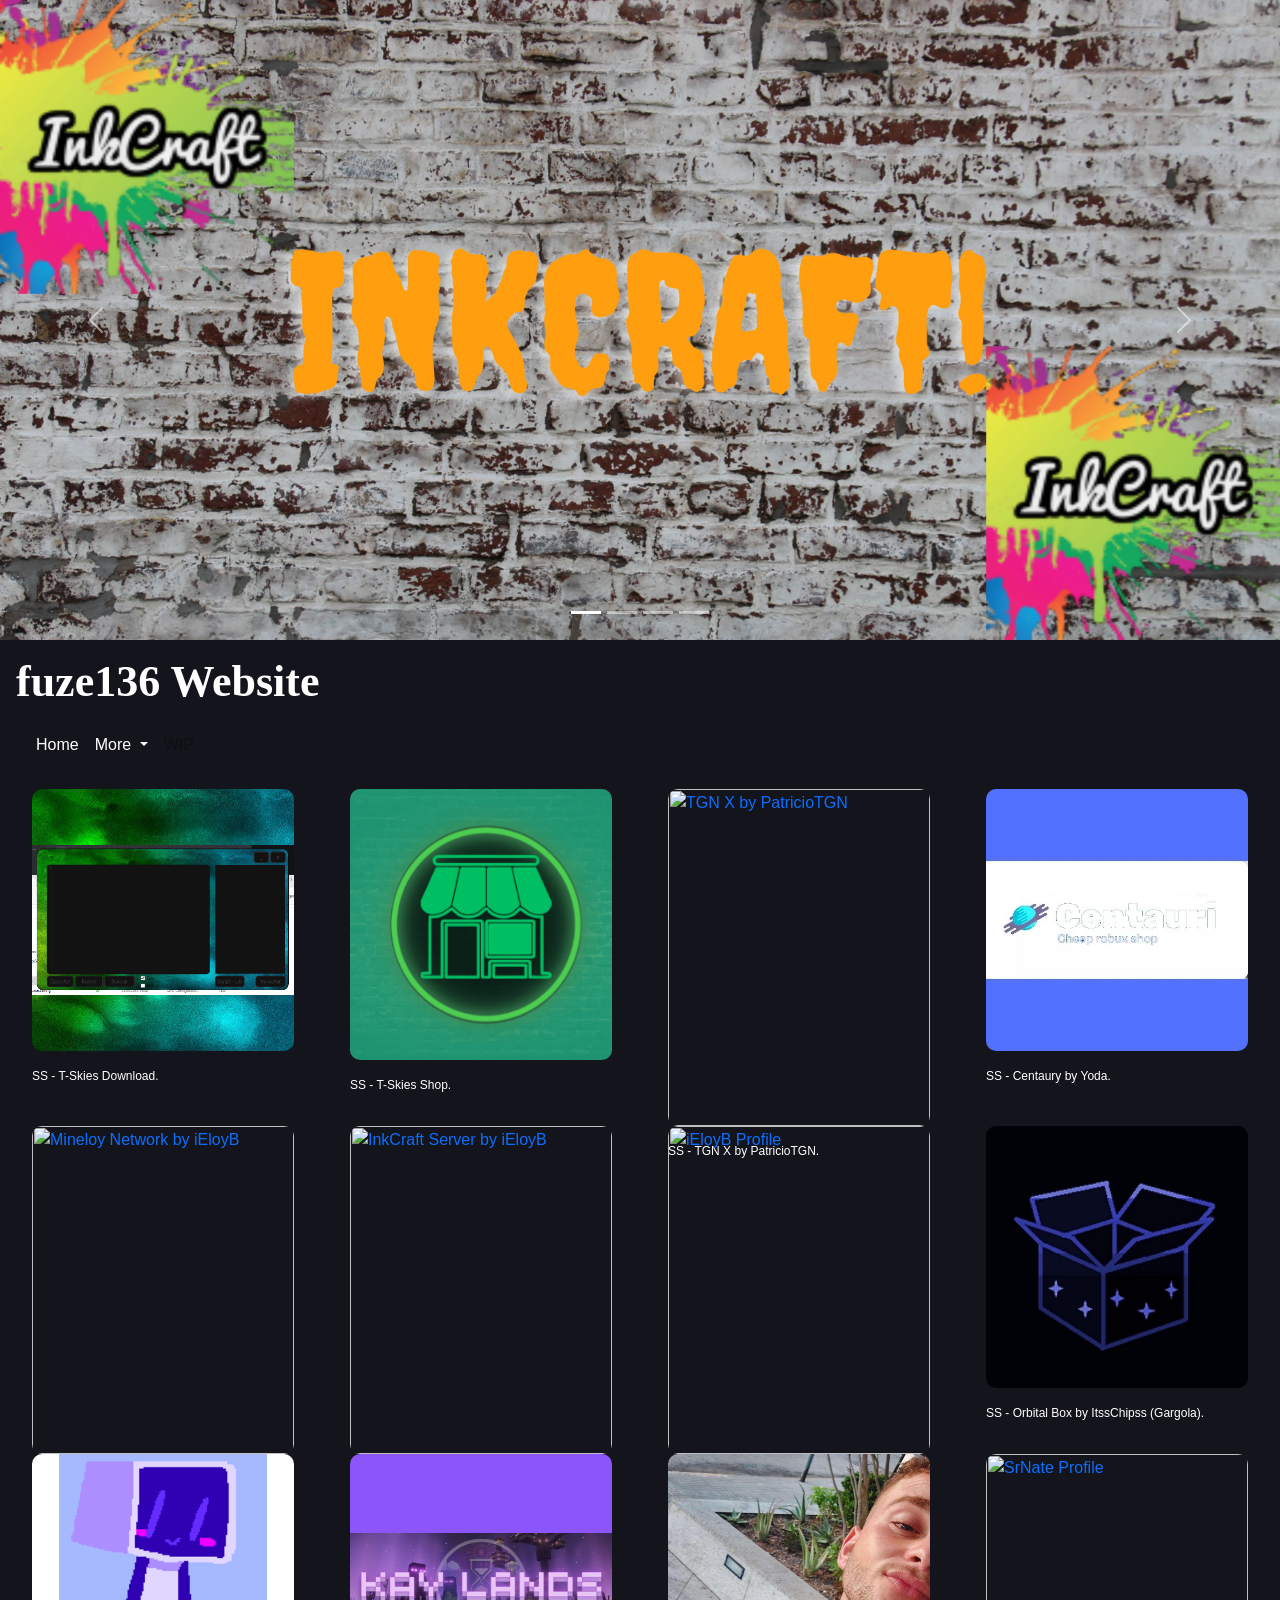
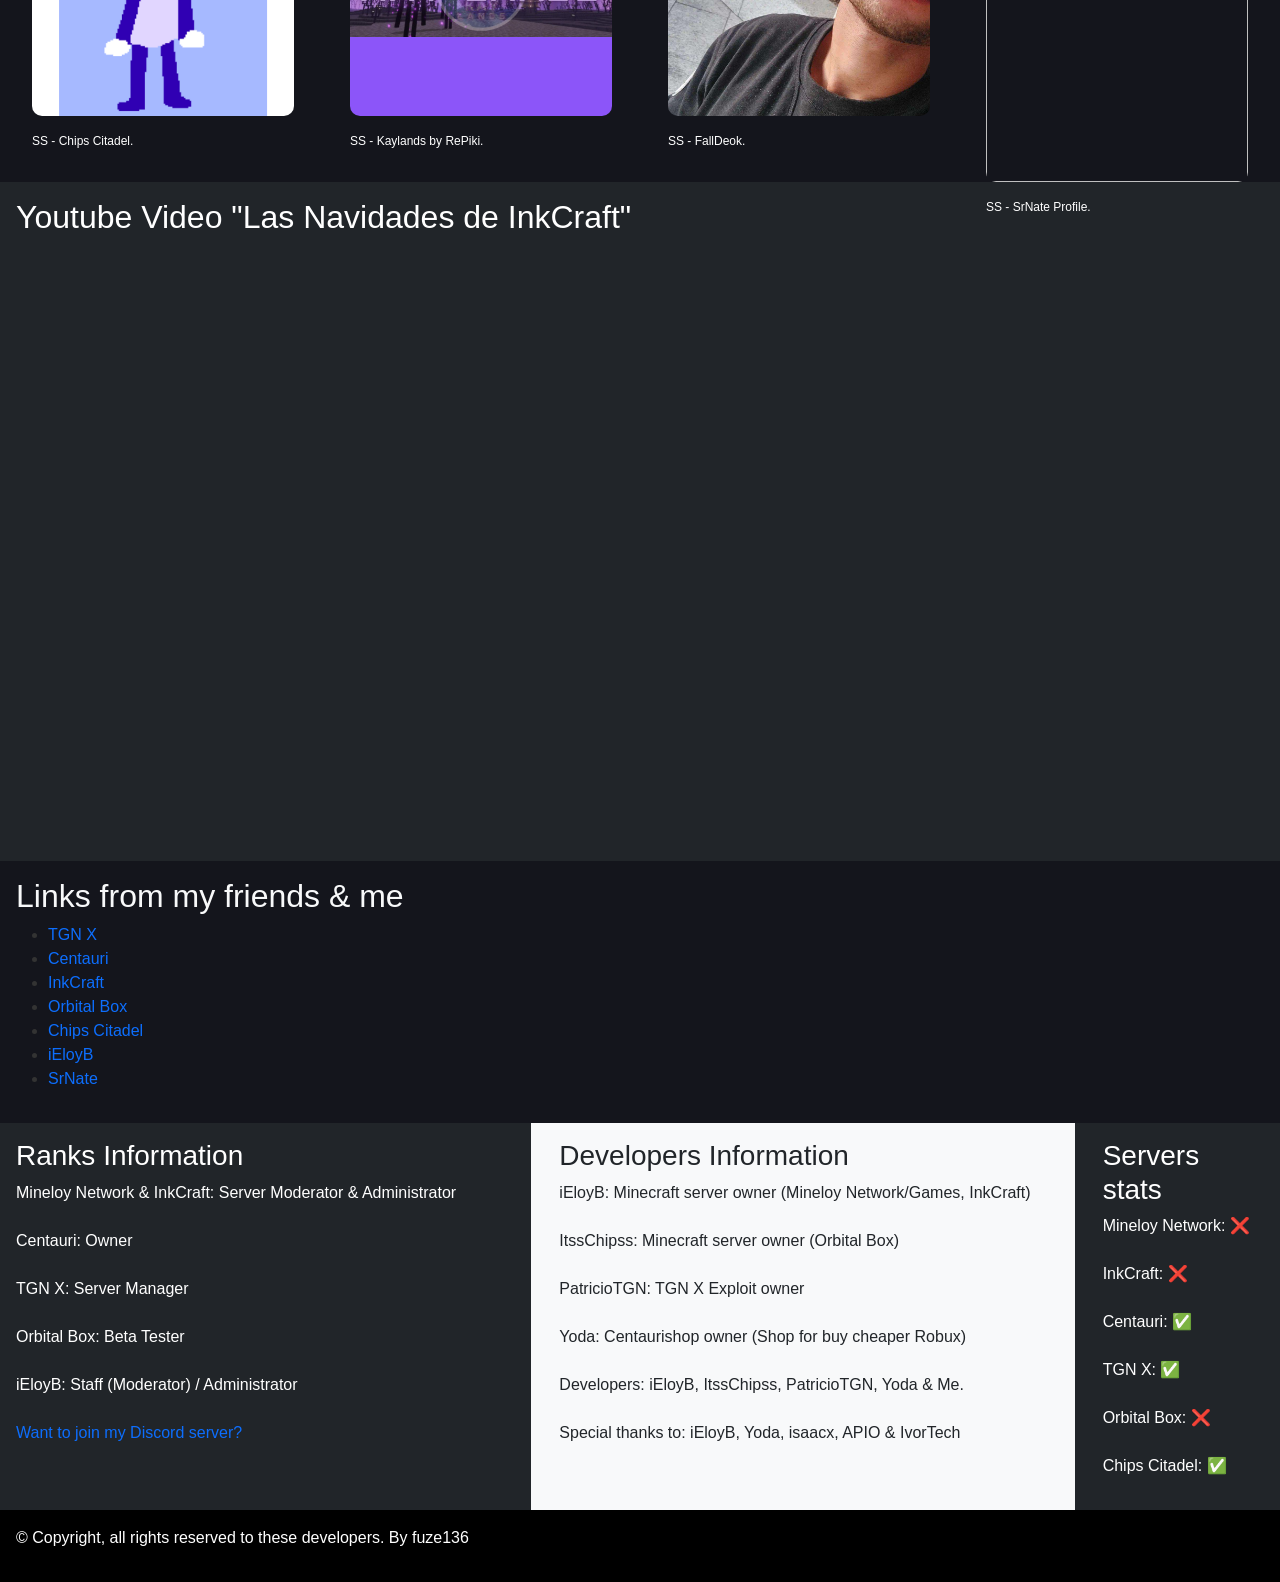
==== index.html @ 195e1167 "Update index.html" ====
﻿<html lang="en">

<head>
  <script async src="https://pagead2.googlesyndication.com/pagead/js/adsbygoogle.js?client=ca-pub-2596266220989377"
     crossorigin="anonymous"></script>
	
  <meta charset="utf-8">

  <meta name="viewport" content="width=device-width, initial-scale=1.0">

  <title class="text-white">Home fuze136</title>

  <link href="https://cdn.jsdelivr.net/npm/bootstrap@5.2.0-beta1/dist/css/bootstrap.min.css" rel="stylesheet" integrity="sha384-0evHe/X+R7YkIZDRvuzKMRqM+OrBnVFBL6DOitfPri4tjfHxaWutUpFmBp4vmVor" crossorigin="anonymous">
  <script src="https://cdn.jsdelivr.net/npm/bootstrap@5.2.0-beta1/dist/js/bootstrap.bundle.min.js" integrity="sha384-pprn3073KE6tl6bjs2QrFaJGz5/SUsLqktiwsUTF55Jfv3qYSDhgCecCxMW52nD2" crossorigin="anonymous"></script>

<!-- Smartsupp Live Chat script -->
<script type="text/javascript">
var _smartsupp = _smartsupp || {};
_smartsupp.key = 'e98b30837c2a8eee331aa8517ba86b65c9f67a03';
window.smartsupp||(function(d) {
	var s,c,o=smartsupp=function(){ o._.push(arguments)};o._=[];
	s=d.getElementsByTagName('script')[0];c=d.createElement('script');
	c.type='text/javascript';c.charset='utf-8';c.async=true;
	c.src='https://www.smartsuppchat.com/loader.js?';s.parentNode.insertBefore(c,s);
})(document);
</script>
   
  <link rel="icon" type="image/x-icon" href="/images/favicon.ico">
	
  <link rel="stylesheet" href="style/stylesheet.css">
</head>

<body class="website-body">

  <!-- Bilderwechsler -->
  <header>

    <div id="carouselExampleIndicators" class="carousel slide" data-bs-ride="true">
      <div class="carousel-indicators">
        <button type="button" data-bs-target="#carouselExampleIndicators" data-bs-slide-to="0" class="active" aria-current="true" aria-label="Slide 1"></button>
        <button type="button" data-bs-target="#carouselExampleIndicators" data-bs-slide-to="1" aria-label="Slide 2"></button>
        <button type="button" data-bs-target="#carouselExampleIndicators" data-bs-slide-to="2" aria-label="Slide 3"></button>
	<button type="button" data-bs-target="#carouselExampleIndicators" data-bs-slide-to="3" aria-label="Slide 4"></button>
      </div>
      <div class="carousel-inner">
        <div class="carousel-item active">
          <img src="images/InkCraft.jpg" class="d-block w-100" alt="welcome">
        </div>
        <div class="carousel-item">
          <img src="images/Mineloy-Network.jpg" class="d-block w-100" alt="welcome">
        </div>
        <div class="carousel-item">
          <img src="images/Orbital-Box.jpg" class="d-block w-100" alt="welcome">
        </div>
        <div class="carousel-item">
          <img src="images/KaylandsBanner.png" class="d-block w-100" alt="welcome">
        </div>
      </div>
      <button class="carousel-control-prev" type="button" data-bs-target="#carouselExampleIndicators" data-bs-slide="prev">
        <span class="carousel-control-prev-icon" aria-hidden="true"></span>
        <span class="visually-hidden">Previous</span>
      </button>
      <button class="carousel-control-next" type="button" data-bs-target="#carouselExampleIndicators" data-bs-slide="next">
        <span class="carousel-control-next-icon" aria-hidden="true"></span>
        <span class="visually-hidden">Next</span>
      </button>
    </div>
  </header>

  <!-- Hauptbereich -->
  <main>
    <!-- Inhaltsbox mit hellem Hintergrund und etwas Innenabstand -->
    <div class="p-3 text-white">
      <!-- Haupttitel -->
      <h1 class="h1 text-white">fuze136 Website</h1>
      <nav class="navbar navbar-expand-lg">
        <div class="container-fluid">
          <button class="navbar-toggler" type="button" data-bs-toggle="collapse" data-bs-target="#navbarSupportedContent" aria-controls="navbarSupportedContent" aria-expanded="false" aria-label="Toggle navigation">
            <span class="navbar-toggler-icon"></span>
          </button>
          <div class="collapse navbar-collapse" id="navbarSupportedContent">
            <ul class="navbar-nav me-auto mb-2 mb-lg-0">
              <li class="nav-item">
                <a class="nav-link active text-white" aria-current="page" href="#">Home</a>
              </li>
              <li class="nav-item dropdown">
                <a class="nav-link dropdown-toggle text-white" href="#" id="navbarDropdown" role="button" data-bs-toggle="dropdown" aria-expanded="false">
                  More
                </a>
                <ul class="dropdown-menu" aria-labelledby="navbarDropdown">
                  <li><a class="dropdown-item" href="https://www.youtube.com/channel/UCZBW0sn07hYyiP5zQ162QcQ">YouTube Channel</a></li>
                  <li><a class="dropdown-item" href="https://twitch.tv/fuze136exe">Twitch</a></li>
                  <li><a class="dropdown-item" href="https://github.com/fuze136">GitHub</a></li>
		  <li><a class="dropdown-item" href="https://twitter.com/@fuze1362">Twitter</a></li>
		  <li><a class="dropdown-item" href="https://gamejolt.com/@fuze136">Gamejolt</a></li>
		  <li><a class="dropdown-item" href="https://steamcommunity.com/id/fuze136/">Steam</a></li>
	          <li><a class="dropdown-item" href="https://www.roblox.com/groups/32047157/T-Skies-Roblox#!/about">Roblox Shop</a></li>
		  <li><a class="dropdown-item" href="https://forum.wearedevs.net/profile?uid=102425">WRD ACC</a></li>
                    <hr class="dropdown-divider">
                  </li>
                  <li><a class="dropdown-item" href="https://github.com/fuze136/fuze136.github.io">Web Information</a></li>
                </ul>
              </li>
              <li class="nav-item">
                <a class="nav-link disabled">WIP</a>
              </li>
            </ul>
          </div>
        </div>
      </nav>

      <div class="row">
        <div class="col-sm-3 bildergalerie-bild-box text-white">
          <figure class="m-3">
	    <a href="https://rekonise.com/t-skies-exploit-qis9e">
            <img src="images/T-Skies.jpg " alt="T-Skies" class="w-100 bildergalerie-bild" id="zoomA" />
	    </a>
            <figcaption class="figcaption mt-3">SS - T-Skies Download.</figcaption>
          </figure>
        </div>
	<div class="col-sm-3 bildergalerie-bild-box text-white">
          <figure class="m-3">
	    <a href="https://discord.gg/wSQUj9eAgC">
            <img src="images/Shop.png" alt="TShop" class="w-100 bildergalerie-bild" id="zoomA" />
	    </a>
            <figcaption class="figcaption mt-3">SS - T-Skies Shop.</figcaption>
          </figure>
        </div>
        <div class="col-sm-3 bildergalerie-bild-box text-white">
          <figure class="m-3">
	    <a href="https://mboost.me/a/aW8">
            <img src="https://avatars.githubusercontent.com/u/79662297?v=4" alt=" TGN X by PatricioTGN" class="w-100 bildergalerie-bild" id="zoomA" />
	    </a>
            <figcaption class="figcaption mt-3">SS - TGN X by PatricioTGN.</figcaption>
          </figure>
        </div>
        <div class="col-sm-3 bildergalerie-bild-box text-white">
          <figure class="m-3">
	    <a href="https://centaurishop.xyz">
            <img src="images/Centauri.jpg" alt="Centaury by Yoda" class="w-100 bildergalerie-bild" id="zoomA" />
	    </a>
            <figcaption class="figcaption mt-3">SS - Centaury by Yoda.</figcaption>
          </figure>
        </div>
        <div class="col-sm-3 bildergalerie-bild-box text-white">
          <figure class="m-3">
	    <a href="https://www.youtube.com/channel/UC8zmqw1DCLWK7orL2NPT0Tg">
            <img src="https://yt3.ggpht.com/ytc/AKedOLQ7Yt08qn6ZVcdJTlI9L8dDgDa5ojeqHo7GQxJ_=s900-c-k-c0x00ffffff-no-rj" alt="Mineloy Network by iEloyB" class="w-100 bildergalerie-bild" id="zoomA" />
	    </a>
            <figcaption class="figcaption mt-3">SS - Mineloy Network by iEloyB.</figcaption>
          </figure>
        </div>
        <div class="col-sm-3 bildergalerie-bild-box text-white">
          <figure class="m-3">
	    <a href="https://www.youtube.com/channel/UCXKvPoThobNT4_GyV5oCe5A">
            <img src="http://dunb17ur4ymx4.cloudfront.net/webstore/logos/a51018e4895cff257700b2bb67d146f2c31cb520.png" alt="InkCraft Server by iEloyB" class="w-100 bildergalerie-bild" id="zoomA" />
	    </a>    
            <figcaption class="figcaption mt-3">SS - InkCraft Server by iEloyB.</figcaption>
          </figure>
        </div>
        <div class="col-sm-3 bildergalerie-bild-box text-white">
          <figure class="m-3">
	    <a href="https://twitch.tv/ieloyb">
            <img src="https://yt3.ggpht.com/ytc/AKedOLS1IP9V2rn8hLUUeTM9ixrWb64u7EISiBJbs0S1VQ=s88-c-k-c0x00ffffff-no-rj" alt="iEloyB Profile" class="w-100 bildergalerie-bild" id="zoomA" />
	    </a>
            <figcaption class="figcaption mt-3">SS - iEloyB Profile.</figcaption>
          </figure>
        </div>
        <div class="col-sm-3 bildergalerie-bild-box text-white">
          <figure class="m-3">
	    <a href="https://discord.gg/nsb9ay44QQ">
            <img src="images/Orbital-Box-Icon.jpg" alt="Orbital Box by ItssChipss (Gargola)" class="w-100 bildergalerie-bild" id="zoomA" />
	    </a>
            <figcaption class="figcaption mt-3">SS - Orbital Box by ItssChipss (Gargola).</figcaption>
          </figure>
        </div>
        <div class="col-sm-3 bildergalerie-bild-box text-white">
          <figure class="m-3">
	    <a href="https://discord.gg/6K86QDBGvA">
            <img src="images/Chipss.png" alt="Chips Citadel" class="w-100 bildergalerie-bild" id="zoomA" />
	    </a>
            <figcaption class="figcaption mt-3">SS - Chips Citadel.</figcaption>
          </figure>
        </div>
	<div class="col-sm-3 bildergalerie-bild-box text-white">
         <figure class="m-3">
           <a href="https://discord.gg/4w62eacGk3">
           <img src="images/Kaylands.jpg" alt="Kaylands RePiki" class="w-100 bildergalerie-bild" id="zoomA" />
	   </a>
           <figcaption class="figcaption mt-3">SS - Kaylands by RePiki.</figcaption>
         </figure>
	</div>
	<div class="col-sm-3 bildergalerie-bild-box text-white">
          <figure class="m-3">
	    <a href="https://www.twitch.tv/falldeok">
            <img src="images/FallDeok.jpg" alt="FallDeok" class="w-100 bildergalerie-bild" id="zoomA" />
	    </a>
            <figcaption class="figcaption mt-3">SS - FallDeok.</figcaption>
          </figure>
        </div>
	<div class="col-sm-3 bildergalerie-bild-box text-white">
          <figure class="m-3">
	    <a href="https://ko-fi.com/srnate">
            <img src="https://cdn.discordapp.com/attachments/956234220278267965/1024725303169405029/SrNate.jpg" alt="SrNate Profile" class="w-100 bildergalerie-bild" id="zoomA" />
	    </a>
            <figcaption class="figcaption mt-3">SS - SrNate Profile.</figcaption>
          </figure>
        </div>
      </div>
    </div>
    <!-- Inhaltsbox mit hellem Hintergrund und ohne Innenabstand -->
    <div class="bg-dark">
      <div class="p-3">
        <h2 class="text-white">Youtube Video "Las Navidades de InkCraft"</h2>
      </div>

      <!-- Youtube iframe -->
      <iframe class="youtube" width="1200" height="600" src="https://www.youtube.com/embed/1QLIW5MVTD4" title="YouTube video player" frameborder="0" allow="accelerometer; autoplay; clipboard-write; encrypted-media; gyroscope; picture-in-picture"
        allowfullscreen></iframe>
    </div>

    <!-- Inhaltsbox mit hellem Hintergrund und etwas Innenabstand -->
    <div class="p-3">
      <!-- You can edit all but better only edit "write here" and the photos and links-->
      <h2 class="text-light">Links from my friends & me</h2>
      <ul>
        <li>
          <a class="text-decoration" href="https://tgnscripts.xyz">TGN X</a>
        </li>
        <li>
          <a class="text-decoration" href="https://centaurishop.xyz">Centauri</a>
        </li>
        <li>
          <a class="text-decoration" href="https://inkcraftserver.wixsite.com/inkcraft">InkCraft</a>
        </li>
        <li>
          <a class="text-decoration" href="https://discord.gg/nsb9ay44QQ">Orbital Box</a>
	</li>
        <li>
          <a class="text-decoration" href="https://discord.gg/4bMKcTEf">Chips Citadel</a>
        </li>
        <li>
          <a class="text-decoration" href="https://discord.gg/z4Q7jAhBnv">iEloyB</a>
        </li>
	<li>
	  <a class="text-decoration" href="https://ko-fi.com/srnate">SrNate</a>
      </ul>
    </div>

    <!-- Zweispaltiges -->
    <div class="row">
      <!-- linke Box -->
      <div class="col-sm-5 bg-dark">
        <div class="p-3">
          <h3 class="text-white">Ranks Information</h3>
          <p class="text-white">
            Mineloy Network & InkCraft: Server Moderator & Administrator
            <br></br>
            Centauri: Owner
            <br></br>
            TGN X: Server Manager
            <br></br>
            Orbital Box: Beta Tester 
            <br></br>
            iEloyB: Staff (Moderator) / Administrator
            <br></br>
            <a class="text-decoration" href="https://discord.gg/2bPTD925XE">Want to join my Discord server?</a> 
          </p>
        </div>
      </div>

      <!--Box (Mittel)-->
      <div class="col-sm-5 bg-light">
        <div class="p-3">
          <h3 class="text-dark">Developers Information</h3>
          <p class="text-dark">
            iEloyB: Minecraft server owner (Mineloy Network/Games, InkCraft)
            <br></br>
            ItssChipss: Minecraft server owner (Orbital Box)
            <br></br>
            PatricioTGN: TGN X Exploit owner 
            <br></br>
            Yoda: Centaurishop owner (Shop for buy cheaper Robux)
            <br></br>
            Developers: iEloyB, ItssChipss, PatricioTGN, Yoda & Me.
            <br></br>
            Special thanks to: iEloyB, Yoda, isaacx, APIO & IvorTech
          </p>
        </div>
      </div>

      <!--rechte Box (Stats) -->
      <div class="col-sm-2 bg-dark">
        <div class="p-3">
          <h3 class="text-white">Servers stats</h3>
          <p class="text-white">
	    Mineloy Network: ❌
	    <br></br>
	    InkCraft: ❌
	    <br></br>
            Centauri: ✅
            <br></br>
            TGN X: ✅
            <br></br>
            Orbital Box: ❌
            <br></br>
            Chips Citadel: ✅
          </p>
        </div>
      </div>

    </div>
  </main>

  <!-- Fusszeile -->
  <footer class="footer bg-black w-100 p-3">
    <p class="text-white">© Copyright, all rights reserved to these developers. By fuze136</p>
  </footer>

</body>

</html>
---- style/stylesheet.css ----
﻿.website-body {
  font-family: Quicksand, sans-serif;
  color: #333;
  background-color: #14151c;
  padding: 0;
  margin: 0;
  overflow-x: hidden;
}

*, ::after, ::before {
  box-sizing: border-box;
}

/** padding (Innenabstand oben rechts unten links) */
.p-3 {
  padding: 16px;
}

/** text-decoration */
.text-decoration {
  text-decoration: none;
}


/** padding-top (Innenabstand oben) */
.pt-3 {
  padding-top: 16px;
}

/** padding-right (Innenabstand rechts (end)) */
.pe-3 {
  padding-right: 16px;
}

/** padding-bottom (Innenabstand unten) */
.pb-3 {
  padding-bottom: 16px;
}

/** padding-left (Innenabstand links (start)) */
.ps-3 {
  padding-left: 16px;
}

/** margin (Aussenabstand oben rechts unten links) */
.m-3 {
  margin: 16px;
}

/** margin (Aussenabstand oben) */
.mt-3 {
  margin-top: 16px;
}

/** margin-right (Aussenabstand rechts (end)) */
.me-3 {
  margin-right: 16px;
}

/** margin-bottom (Aussenabstand unten) */
.mb-3 {
  margin-bottom: 16px;
}

/** margin-left (Aussenabstand links (start)) */
.ms-3 {
  margin-left: 16px;
}

/** Überschrift 1 */
.h1 {
  font-family: Rubik;
  font-size: 44px;
  font-weight: 600;
}

/** Überschrift 2 */
.h2 {
  font-size: 24px;
  font-weight: 600;
}

/** Überschrift 3 */
.h3 {
  font-size: 16px;
  font-weight: 600;
}

/** Bild der Bildergalerie */
.bildergalerie-bild {
  height: auto;
  border-radius: 10px;
}

/** Bild-Box */
.figure {
  margin: 0;
  padding: 0;
}

/** Bild-Beschreibung */
.figcaption {
  font-size: 12px;
}

/** Youtube iframe */
.youtube {
  width: 100%;
  aspect-ratio: 16 / 9;
}

.d-flex {
  display: flex;
  flex-wrap: wrap;
}

/** Breite 100% */
.w-100 {
  width: 100%;
}

/** Breite 50% */
.w-50 {
  width: 50%;
}

/** Breite 33% */
.w-33 {
  width: 33.33333%;
}

/** Breite 25% */
.w-25 {
  width: 25%;
}

/** Dunkle Box */
.bg-dark {
  background-color: #212529;
}

/** Helle Box */
.bg-light {
  background-color: #dcdcdc;
}

/** Rote Box */
.bg-red {
  background-color: darkred;
}

/** Dunkler Text */
.text-dark {
  color: #212529;
}

/** Heller Text */
.text-white {
  color: #fff;
}

#zoomA {
  /* (A) OPTIONAL DIMENSIONS */
  width: 400px;
  height: auto;
  /* (B) ANIMATE ZOOM */
  /* ease | ease-in | ease-out | linear */
  transition: transform ease-in-out 0.3s;
}

/* (C) ZOOM ON HOVER */
#zoomA:hover {
  transform: scale(1.1);
}

/* width */
::-webkit-scrollbar {
  width: 20px;
}

/* Track */
::-webkit-scrollbar-track {
  box-shadow: inset 0 0 5px #030305; 
  border-radius: 10px;
}
 
/* Handle */
::-webkit-scrollbar-thumb {
  background: #dcdcdc; 
  border-radius: 10px;
}

/* Handle on hover */
::-webkit-scrollbar-thumb:hover {
  background: #bfbfbf; 
}
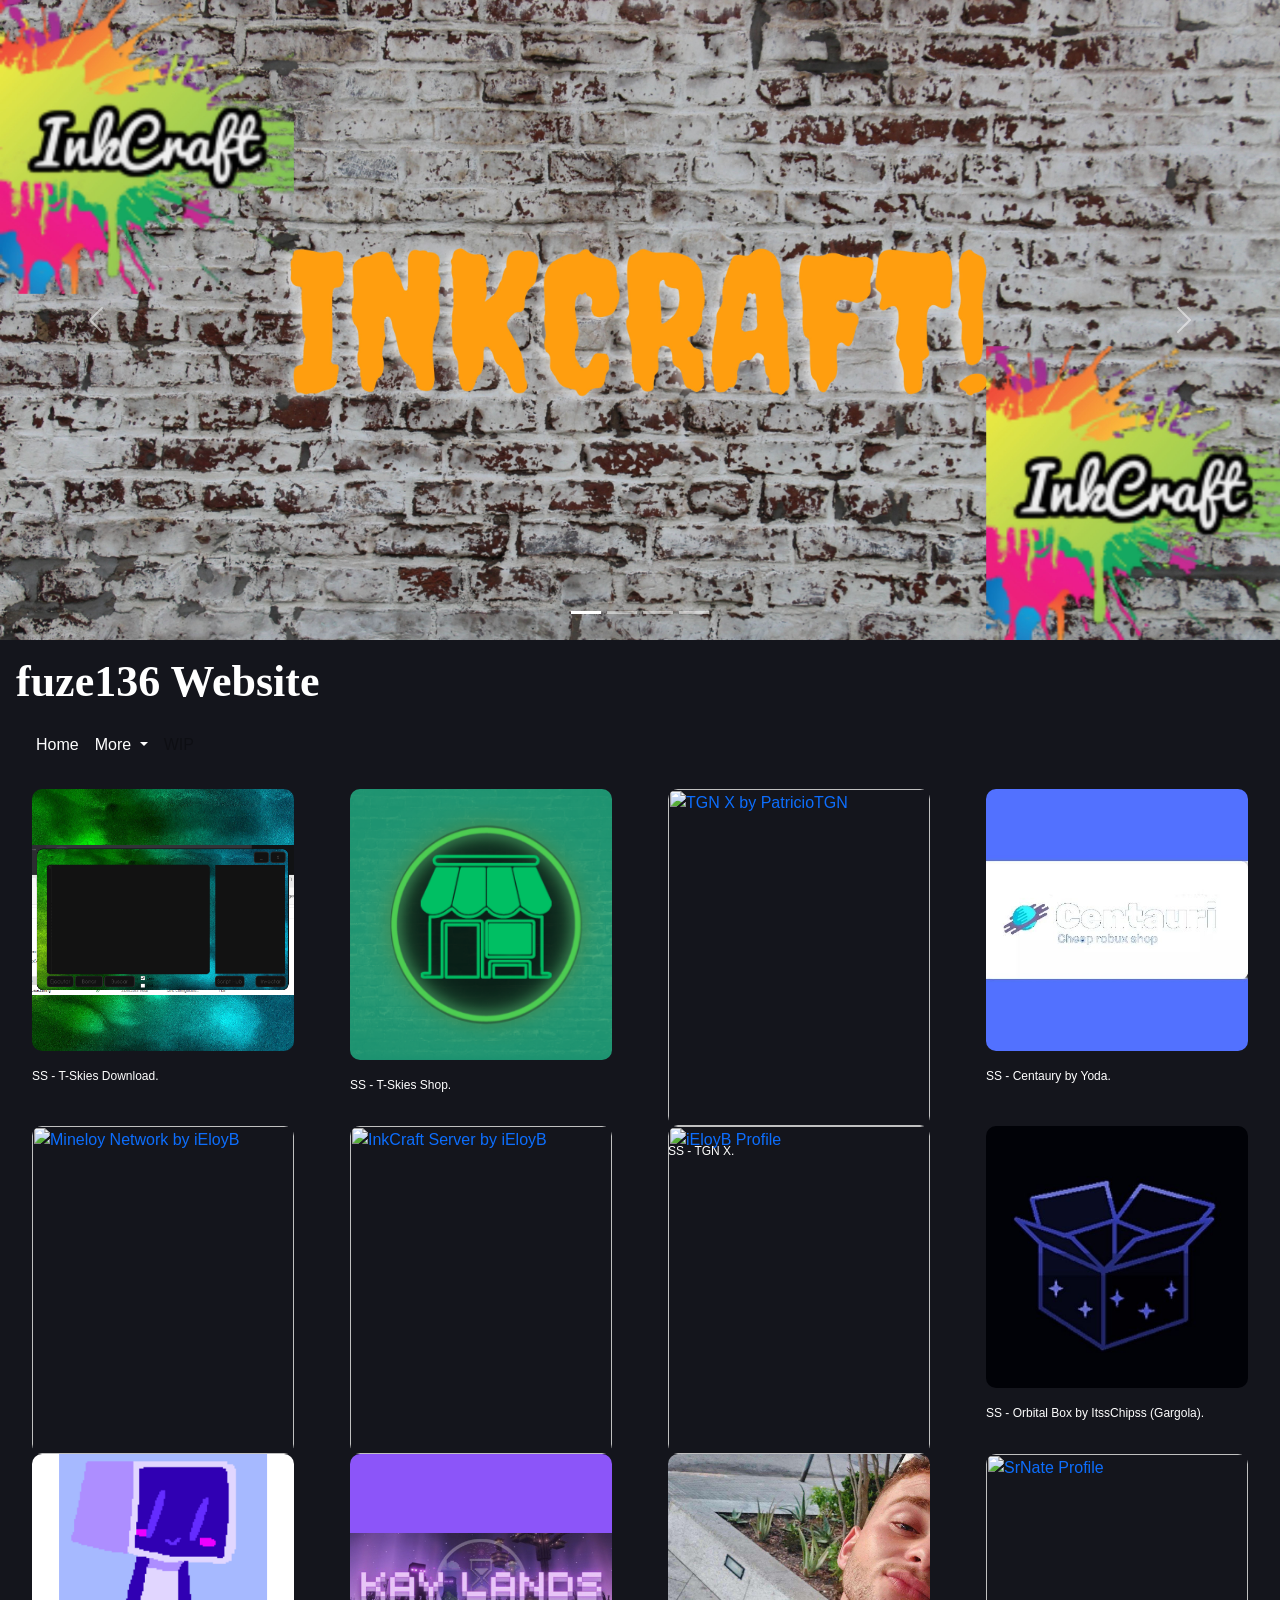
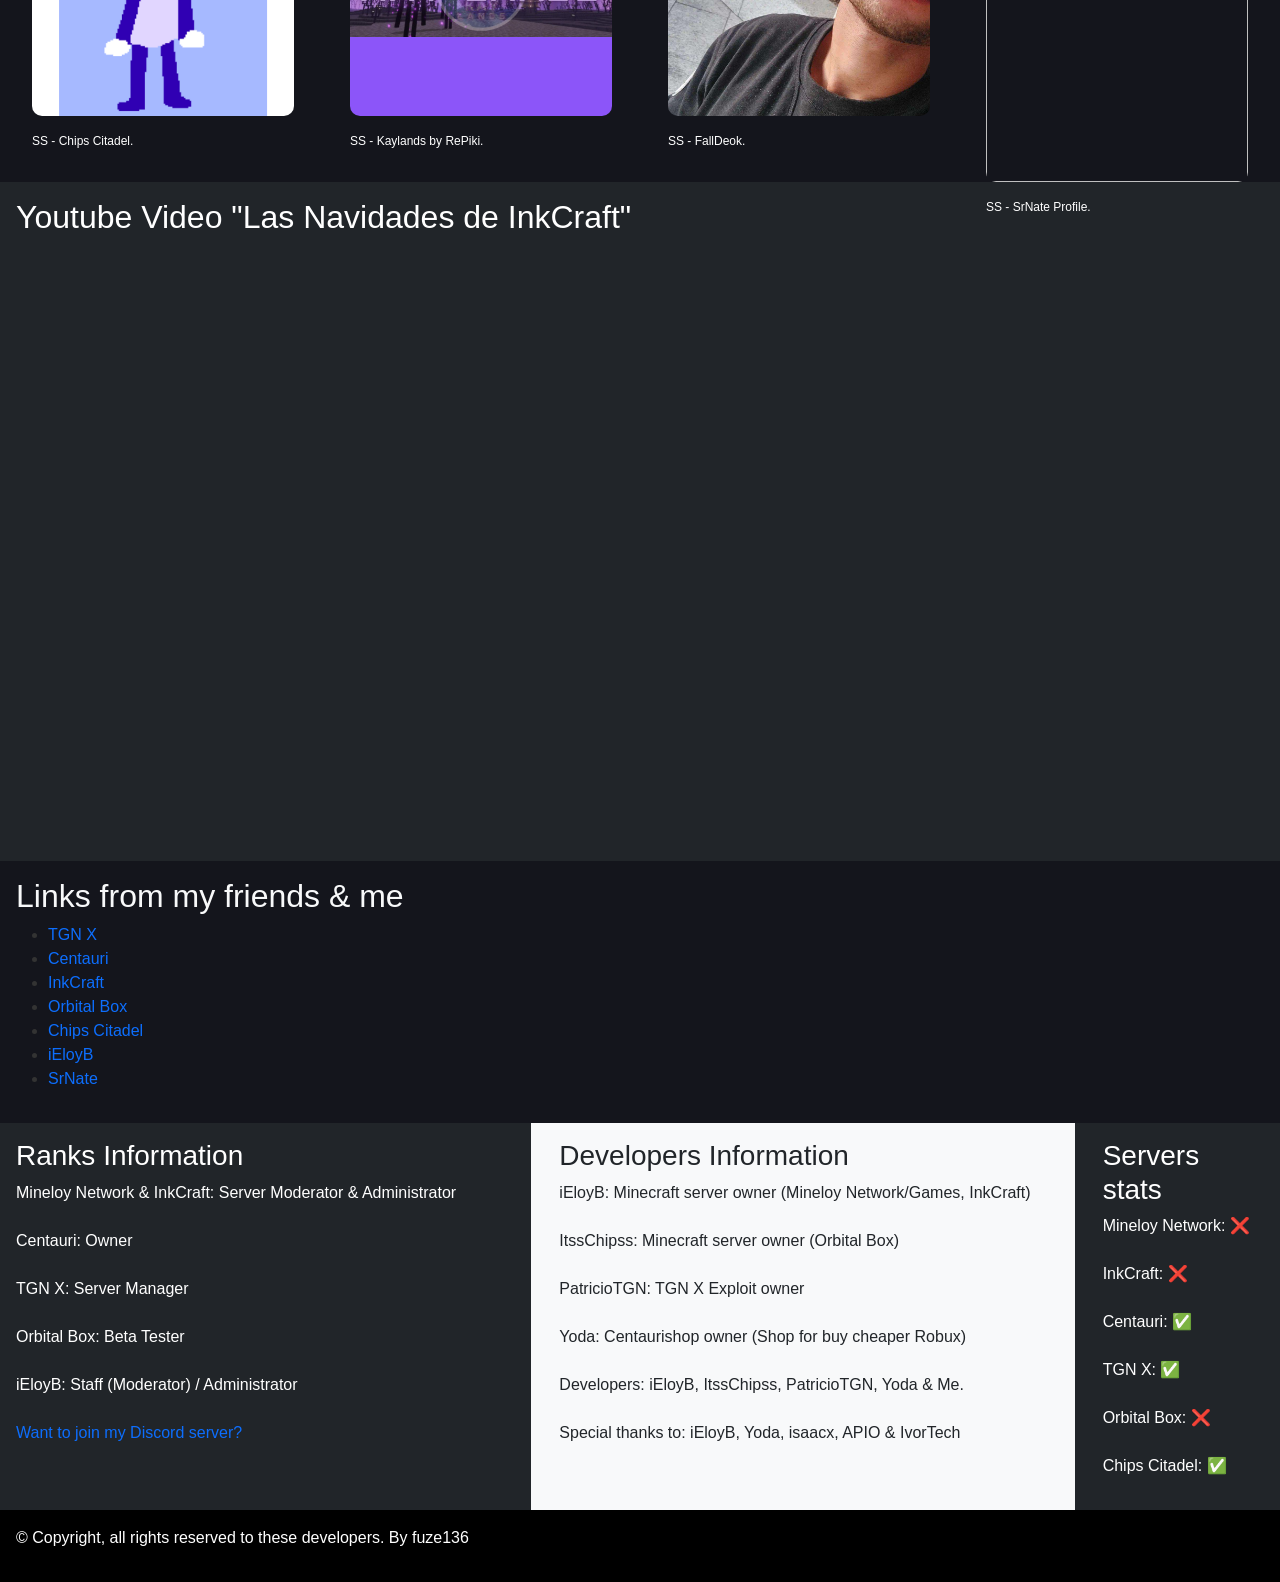
==== commit b4c56d07: "Update index.html" ====
--- a/index.html
+++ b/index.html
@@ -131,7 +131,7 @@
 	    <a href="https://mboost.me/a/aW8">
             <img src="https://avatars.githubusercontent.com/u/79662297?v=4" alt=" TGN X by PatricioTGN" class="w-100 bildergalerie-bild" id="zoomA" />
 	    </a>
-            <figcaption class="figcaption mt-3">SS - TGN X by PatricioTGN.</figcaption>
+            <figcaption class="figcaption mt-3">SS - TGN X.</figcaption>
           </figure>
         </div>
         <div class="col-sm-3 bildergalerie-bild-box text-white">
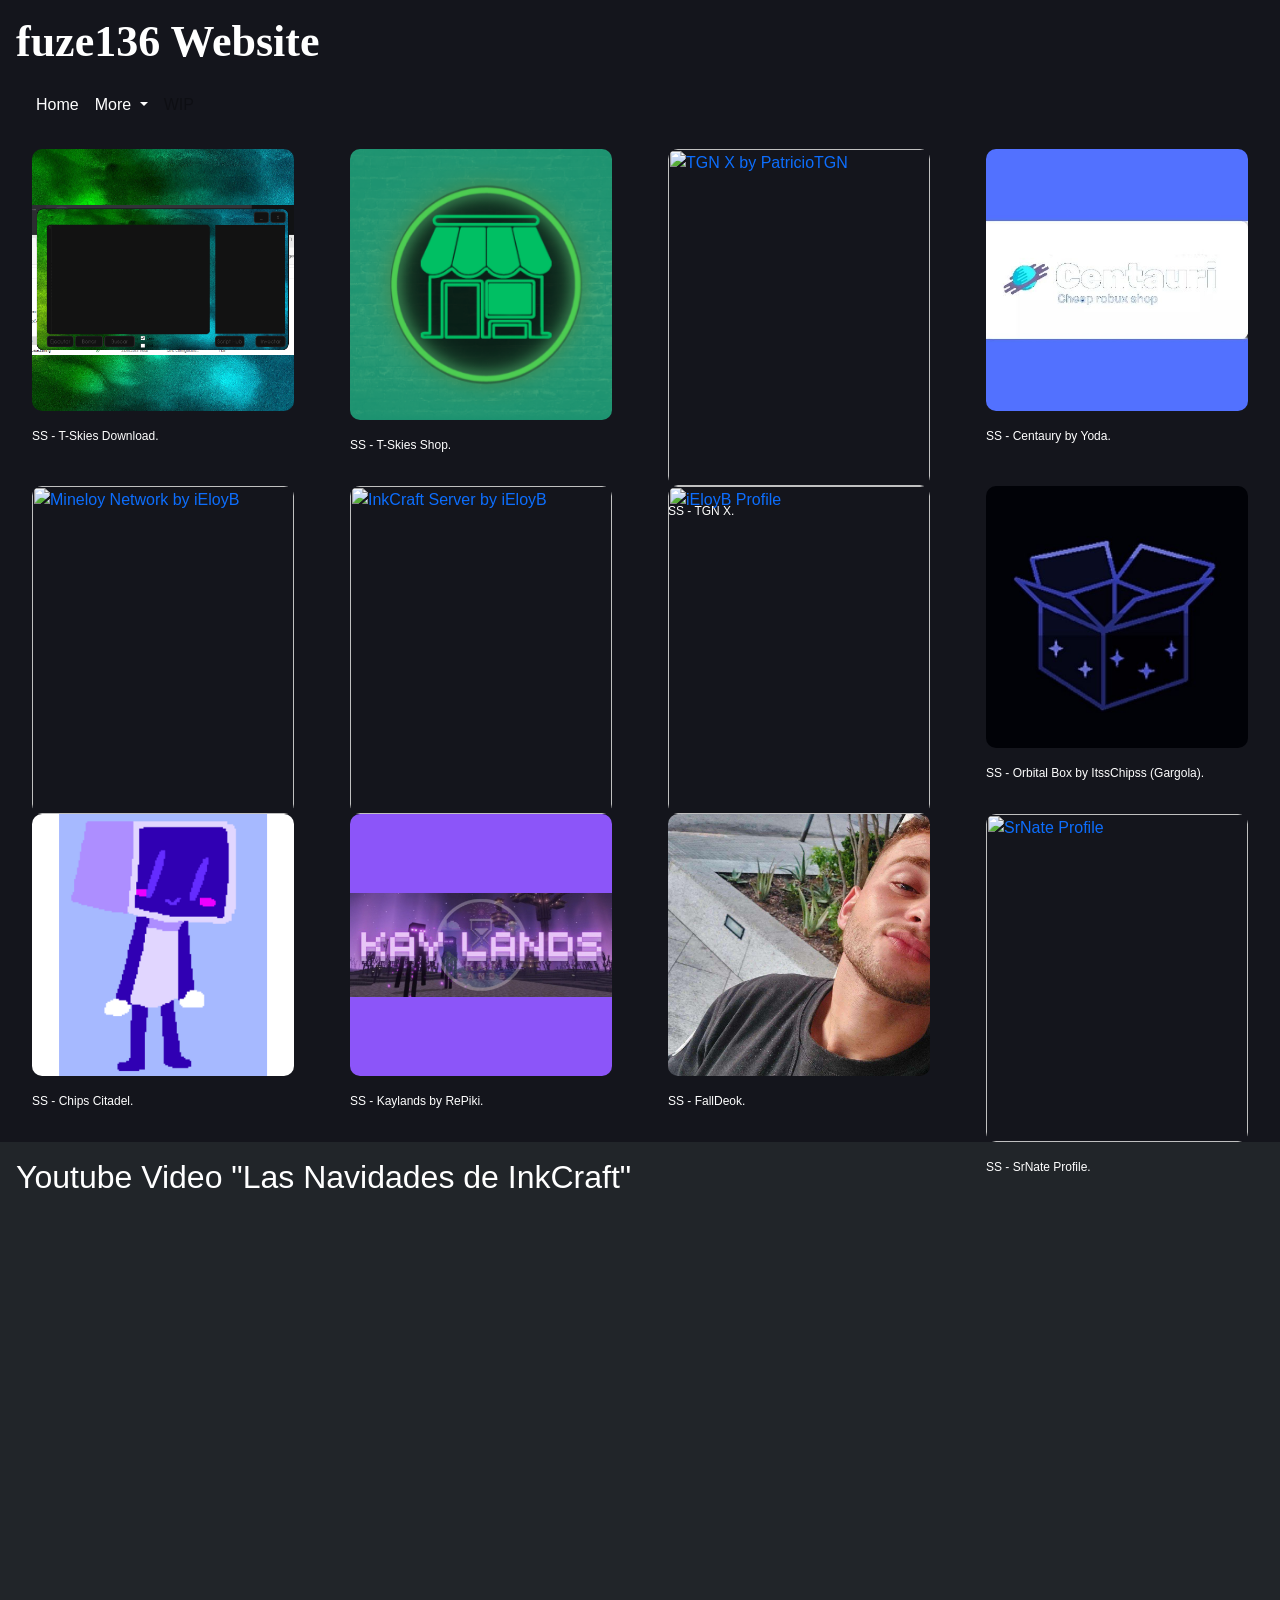
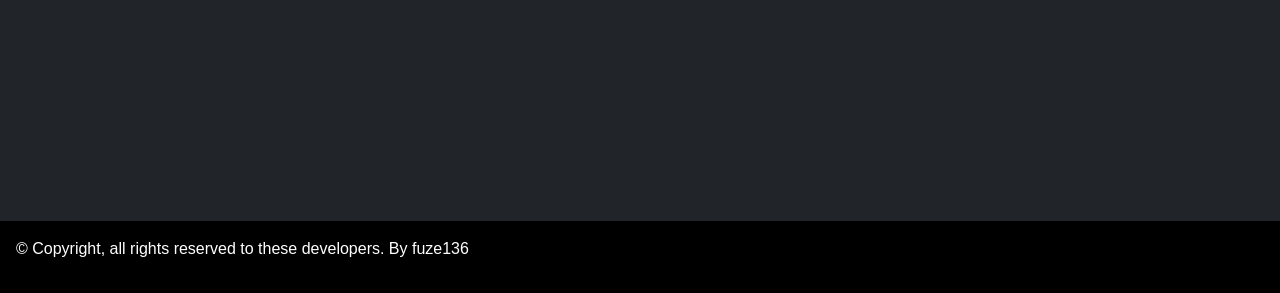
==== commit 30256dd7: "index.html" ====
--- a/index.html
+++ b/index.html
@@ -1,8 +1,6 @@
 ﻿<html lang="en">
 
 <head>
-  <script async src="https://pagead2.googlesyndication.com/pagead/js/adsbygoogle.js?client=ca-pub-2596266220989377"
-     crossorigin="anonymous"></script>
 	
   <meta charset="utf-8">
 
@@ -14,16 +12,6 @@
   <script src="https://cdn.jsdelivr.net/npm/bootstrap@5.2.0-beta1/dist/js/bootstrap.bundle.min.js" integrity="sha384-pprn3073KE6tl6bjs2QrFaJGz5/SUsLqktiwsUTF55Jfv3qYSDhgCecCxMW52nD2" crossorigin="anonymous"></script>
 
 <!-- Smartsupp Live Chat script -->
-<script type="text/javascript">
-var _smartsupp = _smartsupp || {};
-_smartsupp.key = 'e98b30837c2a8eee331aa8517ba86b65c9f67a03';
-window.smartsupp||(function(d) {
-	var s,c,o=smartsupp=function(){ o._.push(arguments)};o._=[];
-	s=d.getElementsByTagName('script')[0];c=d.createElement('script');
-	c.type='text/javascript';c.charset='utf-8';c.async=true;
-	c.src='https://www.smartsuppchat.com/loader.js?';s.parentNode.insertBefore(c,s);
-})(document);
-</script>
    
   <link rel="icon" type="image/x-icon" href="/images/favicon.ico">
 	
@@ -35,36 +23,6 @@
   <!-- Bilderwechsler -->
   <header>
 
-    <div id="carouselExampleIndicators" class="carousel slide" data-bs-ride="true">
-      <div class="carousel-indicators">
-        <button type="button" data-bs-target="#carouselExampleIndicators" data-bs-slide-to="0" class="active" aria-current="true" aria-label="Slide 1"></button>
-        <button type="button" data-bs-target="#carouselExampleIndicators" data-bs-slide-to="1" aria-label="Slide 2"></button>
-        <button type="button" data-bs-target="#carouselExampleIndicators" data-bs-slide-to="2" aria-label="Slide 3"></button>
-	<button type="button" data-bs-target="#carouselExampleIndicators" data-bs-slide-to="3" aria-label="Slide 4"></button>
-      </div>
-      <div class="carousel-inner">
-        <div class="carousel-item active">
-          <img src="images/InkCraft.jpg" class="d-block w-100" alt="welcome">
-        </div>
-        <div class="carousel-item">
-          <img src="images/Mineloy-Network.jpg" class="d-block w-100" alt="welcome">
-        </div>
-        <div class="carousel-item">
-          <img src="images/Orbital-Box.jpg" class="d-block w-100" alt="welcome">
-        </div>
-        <div class="carousel-item">
-          <img src="images/KaylandsBanner.png" class="d-block w-100" alt="welcome">
-        </div>
-      </div>
-      <button class="carousel-control-prev" type="button" data-bs-target="#carouselExampleIndicators" data-bs-slide="prev">
-        <span class="carousel-control-prev-icon" aria-hidden="true"></span>
-        <span class="visually-hidden">Previous</span>
-      </button>
-      <button class="carousel-control-next" type="button" data-bs-target="#carouselExampleIndicators" data-bs-slide="next">
-        <span class="carousel-control-next-icon" aria-hidden="true"></span>
-        <span class="visually-hidden">Next</span>
-      </button>
-    </div>
   </header>
 
   <!-- Hauptbereich -->
@@ -219,97 +177,6 @@
         allowfullscreen></iframe>
     </div>
 
-    <!-- Inhaltsbox mit hellem Hintergrund und etwas Innenabstand -->
-    <div class="p-3">
-      <!-- You can edit all but better only edit "write here" and the photos and links-->
-      <h2 class="text-light">Links from my friends & me</h2>
-      <ul>
-        <li>
-          <a class="text-decoration" href="https://tgnscripts.xyz">TGN X</a>
-        </li>
-        <li>
-          <a class="text-decoration" href="https://centaurishop.xyz">Centauri</a>
-        </li>
-        <li>
-          <a class="text-decoration" href="https://inkcraftserver.wixsite.com/inkcraft">InkCraft</a>
-        </li>
-        <li>
-          <a class="text-decoration" href="https://discord.gg/nsb9ay44QQ">Orbital Box</a>
-	</li>
-        <li>
-          <a class="text-decoration" href="https://discord.gg/4bMKcTEf">Chips Citadel</a>
-        </li>
-        <li>
-          <a class="text-decoration" href="https://discord.gg/z4Q7jAhBnv">iEloyB</a>
-        </li>
-	<li>
-	  <a class="text-decoration" href="https://ko-fi.com/srnate">SrNate</a>
-      </ul>
-    </div>
-
-    <!-- Zweispaltiges -->
-    <div class="row">
-      <!-- linke Box -->
-      <div class="col-sm-5 bg-dark">
-        <div class="p-3">
-          <h3 class="text-white">Ranks Information</h3>
-          <p class="text-white">
-            Mineloy Network & InkCraft: Server Moderator & Administrator
-            <br></br>
-            Centauri: Owner
-            <br></br>
-            TGN X: Server Manager
-            <br></br>
-            Orbital Box: Beta Tester 
-            <br></br>
-            iEloyB: Staff (Moderator) / Administrator
-            <br></br>
-            <a class="text-decoration" href="https://discord.gg/2bPTD925XE">Want to join my Discord server?</a> 
-          </p>
-        </div>
-      </div>
-
-      <!--Box (Mittel)-->
-      <div class="col-sm-5 bg-light">
-        <div class="p-3">
-          <h3 class="text-dark">Developers Information</h3>
-          <p class="text-dark">
-            iEloyB: Minecraft server owner (Mineloy Network/Games, InkCraft)
-            <br></br>
-            ItssChipss: Minecraft server owner (Orbital Box)
-            <br></br>
-            PatricioTGN: TGN X Exploit owner 
-            <br></br>
-            Yoda: Centaurishop owner (Shop for buy cheaper Robux)
-            <br></br>
-            Developers: iEloyB, ItssChipss, PatricioTGN, Yoda & Me.
-            <br></br>
-            Special thanks to: iEloyB, Yoda, isaacx, APIO & IvorTech
-          </p>
-        </div>
-      </div>
-
-      <!--rechte Box (Stats) -->
-      <div class="col-sm-2 bg-dark">
-        <div class="p-3">
-          <h3 class="text-white">Servers stats</h3>
-          <p class="text-white">
-	    Mineloy Network: ❌
-	    <br></br>
-	    InkCraft: ❌
-	    <br></br>
-            Centauri: ✅
-            <br></br>
-            TGN X: ✅
-            <br></br>
-            Orbital Box: ❌
-            <br></br>
-            Chips Citadel: ✅
-          </p>
-        </div>
-      </div>
-
-    </div>
   </main>
 
   <!-- Fusszeile -->
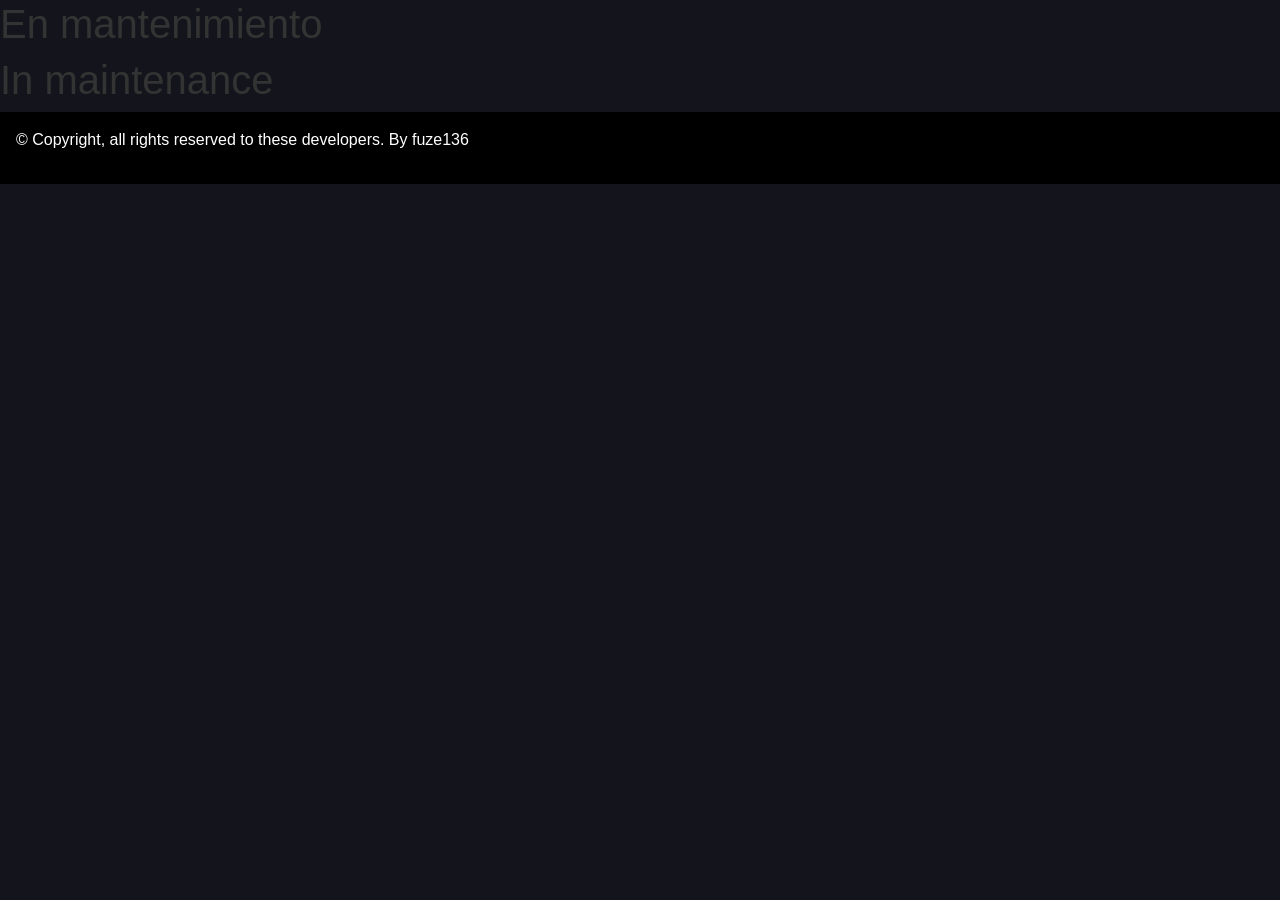
==== commit 39bc3bd6: "Update index.html" ====
--- a/index.html
+++ b/index.html
@@ -27,155 +27,8 @@
 
   <!-- Hauptbereich -->
   <main>
-    <!-- Inhaltsbox mit hellem Hintergrund und etwas Innenabstand -->
-    <div class="p-3 text-white">
-      <!-- Haupttitel -->
-      <h1 class="h1 text-white">fuze136 Website</h1>
-      <nav class="navbar navbar-expand-lg">
-        <div class="container-fluid">
-          <button class="navbar-toggler" type="button" data-bs-toggle="collapse" data-bs-target="#navbarSupportedContent" aria-controls="navbarSupportedContent" aria-expanded="false" aria-label="Toggle navigation">
-            <span class="navbar-toggler-icon"></span>
-          </button>
-          <div class="collapse navbar-collapse" id="navbarSupportedContent">
-            <ul class="navbar-nav me-auto mb-2 mb-lg-0">
-              <li class="nav-item">
-                <a class="nav-link active text-white" aria-current="page" href="#">Home</a>
-              </li>
-              <li class="nav-item dropdown">
-                <a class="nav-link dropdown-toggle text-white" href="#" id="navbarDropdown" role="button" data-bs-toggle="dropdown" aria-expanded="false">
-                  More
-                </a>
-                <ul class="dropdown-menu" aria-labelledby="navbarDropdown">
-                  <li><a class="dropdown-item" href="https://www.youtube.com/channel/UCZBW0sn07hYyiP5zQ162QcQ">YouTube Channel</a></li>
-                  <li><a class="dropdown-item" href="https://twitch.tv/fuze136exe">Twitch</a></li>
-                  <li><a class="dropdown-item" href="https://github.com/fuze136">GitHub</a></li>
-		  <li><a class="dropdown-item" href="https://twitter.com/@fuze1362">Twitter</a></li>
-		  <li><a class="dropdown-item" href="https://gamejolt.com/@fuze136">Gamejolt</a></li>
-		  <li><a class="dropdown-item" href="https://steamcommunity.com/id/fuze136/">Steam</a></li>
-	          <li><a class="dropdown-item" href="https://www.roblox.com/groups/32047157/T-Skies-Roblox#!/about">Roblox Shop</a></li>
-		  <li><a class="dropdown-item" href="https://forum.wearedevs.net/profile?uid=102425">WRD ACC</a></li>
-                    <hr class="dropdown-divider">
-                  </li>
-                  <li><a class="dropdown-item" href="https://github.com/fuze136/fuze136.github.io">Web Information</a></li>
-                </ul>
-              </li>
-              <li class="nav-item">
-                <a class="nav-link disabled">WIP</a>
-              </li>
-            </ul>
-          </div>
-        </div>
-      </nav>
-
-      <div class="row">
-        <div class="col-sm-3 bildergalerie-bild-box text-white">
-          <figure class="m-3">
-	    <a href="https://rekonise.com/t-skies-exploit-qis9e">
-            <img src="images/T-Skies.jpg " alt="T-Skies" class="w-100 bildergalerie-bild" id="zoomA" />
-	    </a>
-            <figcaption class="figcaption mt-3">SS - T-Skies Download.</figcaption>
-          </figure>
-        </div>
-	<div class="col-sm-3 bildergalerie-bild-box text-white">
-          <figure class="m-3">
-	    <a href="https://discord.gg/wSQUj9eAgC">
-            <img src="images/Shop.png" alt="TShop" class="w-100 bildergalerie-bild" id="zoomA" />
-	    </a>
-            <figcaption class="figcaption mt-3">SS - T-Skies Shop.</figcaption>
-          </figure>
-        </div>
-        <div class="col-sm-3 bildergalerie-bild-box text-white">
-          <figure class="m-3">
-	    <a href="https://mboost.me/a/aW8">
-            <img src="https://avatars.githubusercontent.com/u/79662297?v=4" alt=" TGN X by PatricioTGN" class="w-100 bildergalerie-bild" id="zoomA" />
-	    </a>
-            <figcaption class="figcaption mt-3">SS - TGN X.</figcaption>
-          </figure>
-        </div>
-        <div class="col-sm-3 bildergalerie-bild-box text-white">
-          <figure class="m-3">
-	    <a href="https://centaurishop.xyz">
-            <img src="images/Centauri.jpg" alt="Centaury by Yoda" class="w-100 bildergalerie-bild" id="zoomA" />
-	    </a>
-            <figcaption class="figcaption mt-3">SS - Centaury by Yoda.</figcaption>
-          </figure>
-        </div>
-        <div class="col-sm-3 bildergalerie-bild-box text-white">
-          <figure class="m-3">
-	    <a href="https://www.youtube.com/channel/UC8zmqw1DCLWK7orL2NPT0Tg">
-            <img src="https://yt3.ggpht.com/ytc/AKedOLQ7Yt08qn6ZVcdJTlI9L8dDgDa5ojeqHo7GQxJ_=s900-c-k-c0x00ffffff-no-rj" alt="Mineloy Network by iEloyB" class="w-100 bildergalerie-bild" id="zoomA" />
-	    </a>
-            <figcaption class="figcaption mt-3">SS - Mineloy Network by iEloyB.</figcaption>
-          </figure>
-        </div>
-        <div class="col-sm-3 bildergalerie-bild-box text-white">
-          <figure class="m-3">
-	    <a href="https://www.youtube.com/channel/UCXKvPoThobNT4_GyV5oCe5A">
-            <img src="http://dunb17ur4ymx4.cloudfront.net/webstore/logos/a51018e4895cff257700b2bb67d146f2c31cb520.png" alt="InkCraft Server by iEloyB" class="w-100 bildergalerie-bild" id="zoomA" />
-	    </a>    
-            <figcaption class="figcaption mt-3">SS - InkCraft Server by iEloyB.</figcaption>
-          </figure>
-        </div>
-        <div class="col-sm-3 bildergalerie-bild-box text-white">
-          <figure class="m-3">
-	    <a href="https://twitch.tv/ieloyb">
-            <img src="https://yt3.ggpht.com/ytc/AKedOLS1IP9V2rn8hLUUeTM9ixrWb64u7EISiBJbs0S1VQ=s88-c-k-c0x00ffffff-no-rj" alt="iEloyB Profile" class="w-100 bildergalerie-bild" id="zoomA" />
-	    </a>
-            <figcaption class="figcaption mt-3">SS - iEloyB Profile.</figcaption>
-          </figure>
-        </div>
-        <div class="col-sm-3 bildergalerie-bild-box text-white">
-          <figure class="m-3">
-	    <a href="https://discord.gg/nsb9ay44QQ">
-            <img src="images/Orbital-Box-Icon.jpg" alt="Orbital Box by ItssChipss (Gargola)" class="w-100 bildergalerie-bild" id="zoomA" />
-	    </a>
-            <figcaption class="figcaption mt-3">SS - Orbital Box by ItssChipss (Gargola).</figcaption>
-          </figure>
-        </div>
-        <div class="col-sm-3 bildergalerie-bild-box text-white">
-          <figure class="m-3">
-	    <a href="https://discord.gg/6K86QDBGvA">
-            <img src="images/Chipss.png" alt="Chips Citadel" class="w-100 bildergalerie-bild" id="zoomA" />
-	    </a>
-            <figcaption class="figcaption mt-3">SS - Chips Citadel.</figcaption>
-          </figure>
-        </div>
-	<div class="col-sm-3 bildergalerie-bild-box text-white">
-         <figure class="m-3">
-           <a href="https://discord.gg/4w62eacGk3">
-           <img src="images/Kaylands.jpg" alt="Kaylands RePiki" class="w-100 bildergalerie-bild" id="zoomA" />
-	   </a>
-           <figcaption class="figcaption mt-3">SS - Kaylands by RePiki.</figcaption>
-         </figure>
-	</div>
-	<div class="col-sm-3 bildergalerie-bild-box text-white">
-          <figure class="m-3">
-	    <a href="https://www.twitch.tv/falldeok">
-            <img src="images/FallDeok.jpg" alt="FallDeok" class="w-100 bildergalerie-bild" id="zoomA" />
-	    </a>
-            <figcaption class="figcaption mt-3">SS - FallDeok.</figcaption>
-          </figure>
-        </div>
-	<div class="col-sm-3 bildergalerie-bild-box text-white">
-          <figure class="m-3">
-	    <a href="https://ko-fi.com/srnate">
-            <img src="https://cdn.discordapp.com/attachments/956234220278267965/1024725303169405029/SrNate.jpg" alt="SrNate Profile" class="w-100 bildergalerie-bild" id="zoomA" />
-	    </a>
-            <figcaption class="figcaption mt-3">SS - SrNate Profile.</figcaption>
-          </figure>
-        </div>
-      </div>
-    </div>
-    <!-- Inhaltsbox mit hellem Hintergrund und ohne Innenabstand -->
-    <div class="bg-dark">
-      <div class="p-3">
-        <h2 class="text-white">Youtube Video "Las Navidades de InkCraft"</h2>
-      </div>
-
-      <!-- Youtube iframe -->
-      <iframe class="youtube" width="1200" height="600" src="https://www.youtube.com/embed/1QLIW5MVTD4" title="YouTube video player" frameborder="0" allow="accelerometer; autoplay; clipboard-write; encrypted-media; gyroscope; picture-in-picture"
-        allowfullscreen></iframe>
-    </div>
+  <h1 style="text-aling: Center;">En mantenimiento</h1>
+  <h1 style="text-aling: Center;">In maintenance</h1>
 
   </main>
 
@@ -187,3 +40,4 @@
 </body>
 
 </html>
+
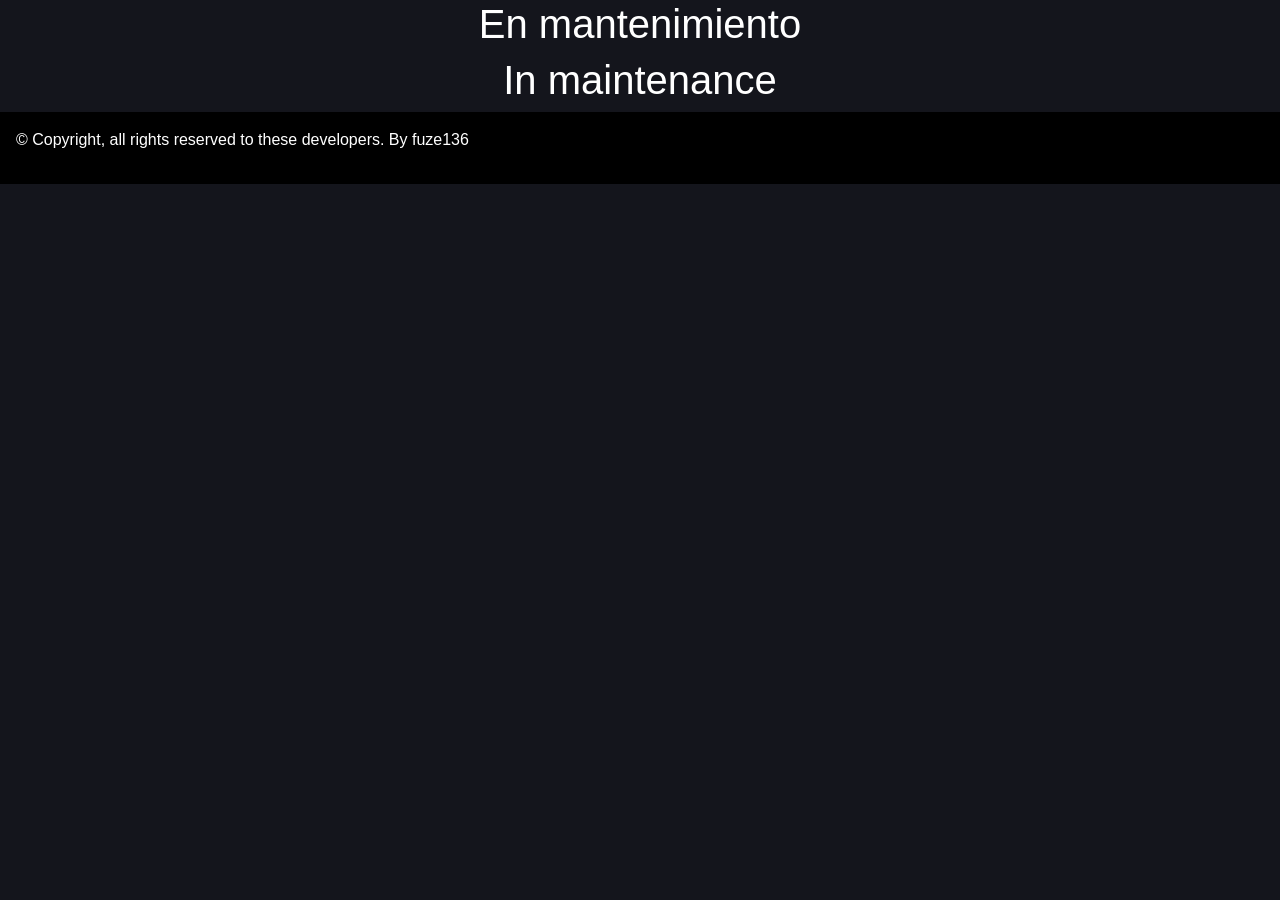
==== commit 384b3ac1: "Update index.html" ====
--- a/index.html
+++ b/index.html
@@ -27,8 +27,8 @@
 
   <!-- Hauptbereich -->
   <main>
-  <h1 style="text-aling: Center;">En mantenimiento</h1>
-  <h1 style="text-aling: Center;">In maintenance</h1>
+  <h1 style="text-align: Center; Color: White;">En mantenimiento</h1>
+  <h1 style="text-align: Center; Color: White;">In maintenance</h1>
 
   </main>
 
@@ -41,3 +41,4 @@
 
 </html>
 
+
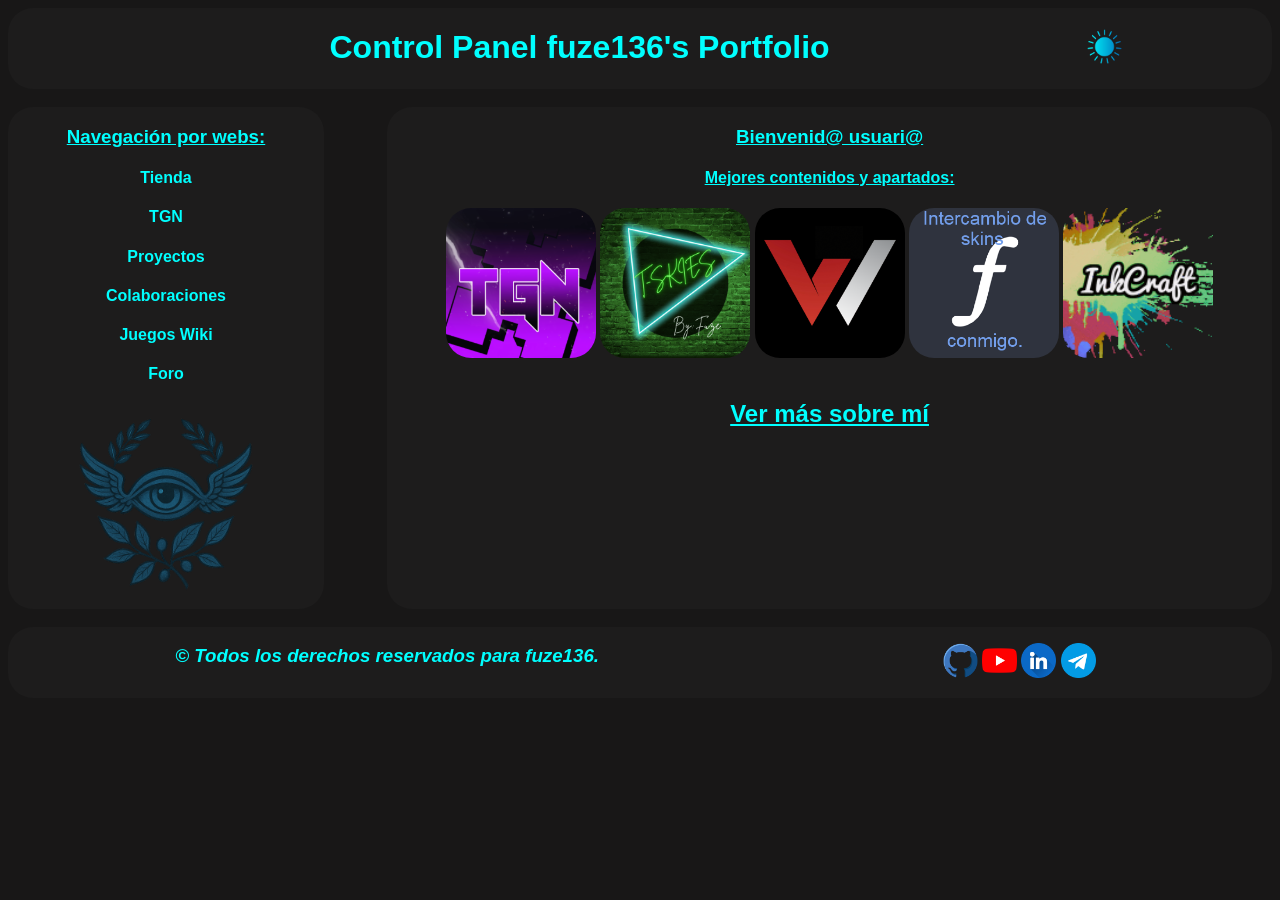
==== commit ecd50d72: "Add files via upload" ====
--- a/index.html
+++ b/index.html
@@ -1,44 +1,114 @@
-﻿<html lang="en">
-
-<head>
-	
-  <meta charset="utf-8">
-
-  <meta name="viewport" content="width=device-width, initial-scale=1.0">
-
-  <title class="text-white">Home fuze136</title>
-
-  <link href="https://cdn.jsdelivr.net/npm/bootstrap@5.2.0-beta1/dist/css/bootstrap.min.css" rel="stylesheet" integrity="sha384-0evHe/X+R7YkIZDRvuzKMRqM+OrBnVFBL6DOitfPri4tjfHxaWutUpFmBp4vmVor" crossorigin="anonymous">
-  <script src="https://cdn.jsdelivr.net/npm/bootstrap@5.2.0-beta1/dist/js/bootstrap.bundle.min.js" integrity="sha384-pprn3073KE6tl6bjs2QrFaJGz5/SUsLqktiwsUTF55Jfv3qYSDhgCecCxMW52nD2" crossorigin="anonymous"></script>
-
-<!-- Smartsupp Live Chat script -->
-   
-  <link rel="icon" type="image/x-icon" href="/images/favicon.ico">
-	
-  <link rel="stylesheet" href="style/stylesheet.css">
-</head>
-
-<body class="website-body">
-
-  <!-- Bilderwechsler -->
-  <header>
-
-  </header>
-
-  <!-- Hauptbereich -->
-  <main>
-  <h1 style="text-align: Center; Color: White;">En mantenimiento</h1>
-  <h1 style="text-align: Center; Color: White;">In maintenance</h1>
-
-  </main>
-
-  <!-- Fusszeile -->
-  <footer class="footer bg-black w-100 p-3">
-    <p class="text-white">© Copyright, all rights reserved to these developers. By fuze136</p>
-  </footer>
-
-</body>
-
-</html>
-
-
+<!DOCTYPE html>
+
+<html lang="es">
+<head>
+    <meta charset="utf-8"> 
+    <meta name="viewport" content="width=device-width, initial-scale=1.0">
+
+    <title>Home | Control Panel</title>
+
+    <link rel="stylesheet" href="stylesheet/stylesheet.css">
+
+    <link rel="icon" type="image/x-icon" href="images_pf/logo.ico">
+</head>
+
+<body id="body_dark">
+    <header>
+        <div id="divheader">
+            <div class="dh1">
+                <h1>Control Panel fuze136's Portfolio</h1>
+            </div>
+            <div class="dh2">
+                <p>
+                    <a href="light_index.html">
+                        <img src="images_pf/sun.png" alt="ModoClaro" class="changeimg">
+                    </a>
+            </div>
+            </p>
+        </div>
+    </header>
+
+    <br/>
+
+    <main>
+    <div id="maindiv">
+        <div id="menudiv">
+            <div>    
+                <h3 class="h3">Navegación por webs:</h3>
+                <a href="">
+                    <h4 class="h4-1">Tienda</h4>
+                </a>
+                <a href="/sub_branches_index/TGN.html">
+                    <h4 class="h4-1">TGN</h4>
+                </a>
+                <a href="">
+                    <h4 class="h4-1">Proyectos</h4>
+                </a>
+                <a href="">
+                    <h4 class="h4-1">Colaboraciones</h4>
+                </a>
+                <a href="">
+                    <h4 class="h4-1">Juegos Wiki</h4>
+                </a>
+                <a href="">
+                    <h4 class="h4-1">Foro</h4>
+                </a>
+            </div>
+            <div>
+                <img src="images_pf/logo.png" alt="logo" id="logo">
+            </div>
+        </div>
+
+        <div id="menudiv2">
+            <h3 class="h3">Bienvenid@ usuari@</h3>
+            <h4 class="h4-2">Mejores contenidos y apartados:</h4>
+            <div>
+                <img src="images_pf/tgn.png" alt="tgn" class="image">
+                <img src="images_pf/T_SKIES_Gif.gif" alt="T_SKIES_Gif" class="image">
+                <img src="images_pf/wanabia.png" alt="wanabia" class="image">
+                <img src="images_pf/csfloat.png" alt="csfloat" class="image">
+                <img src="images_pf/inkcraft.gif" alt="inkcraft" class="image">
+            </div>
+            <br>
+            <div>
+                <a href="">
+                <h2 class="h2">Ver más sobre mí</h2>
+                </a>
+            </div>
+        </div>
+    </div>
+    </main>
+
+    <br/>
+
+    <footer>
+        <div id="footerdiv">
+            <div id="fdiv1">
+                <h3 id="h3f">&#169; Todos los derechos reservados para fuze136.</h3>
+            </div>
+
+            <div id="fdiv2">
+                <p>
+                <a href="https://github.com">
+                    <img src="images_pf/github.png" alt="GitHub" class="logof">
+                </a>
+
+                <a href="https://youtube.com">
+                    <img src="images_pf/youtube.png" alt="YouTube" class="logof">
+                </a>
+            
+                <a href="https://linkedin.com/">
+                    <img src="images_pf/linkedin.png" alt="LinkeDin" class="logof">
+                </a>
+
+                <a href="https://web.telegram.org">
+                    <img src="images_pf/telegram.png" alt="Telegram" class="logof">
+                </a>
+                </p>
+            </div>
+        </div>
+    </footer>
+    <script src="javascript/script.js"></script>
+    <noscript></noscript>
+</body>
+</html>
--- a/stylesheet/stylesheet.css
+++ b/stylesheet/stylesheet.css
@@ -0,0 +1,192 @@
+#body_dark {
+    background-color: rgb(24, 23, 23); 
+    font-family: Verdana, Geneva, Tahoma, sans-serif;
+}
+
+#body_light {
+    background-color: rgb(214, 214, 214);;
+    font-family: Verdana, Geneva, Tahoma, sans-serif;
+}
+
+#divheader {
+    text-align: center; 
+    background-color: rgb(29, 28, 28); 
+    border-radius: 25px;
+    color: aqua;
+    width: 100%;
+    display: flex;
+}
+
+#divheader_light {
+    background-color: #f1f1f1; 
+    border-radius: 25px; 
+    text-align: center;
+    color: rgb(24, 67, 89);
+    width: 100%;
+    display: flex;
+}
+
+.dh1 {
+    width: 65%;
+    text-align: right;
+    margin-right: 20%;
+}
+
+.dh2 {
+    width: 15%;
+    text-align: left;
+}
+
+.changeimg {
+    width: 45px; 
+    text-align: right;
+}
+
+#maindiv {
+    width: 100%; 
+    display: flex;
+}
+
+#menudiv {
+    width: 25%; 
+    text-align: left; 
+    background-color: rgb(29, 28, 28); 
+    border-radius: 25px; 
+    text-align: center;
+}
+
+#menudiv_light {
+    width: 25%; 
+    text-align: left; 
+    background-color: #f1f1f1; 
+    border-radius: 25px; 
+    text-align: center;
+}
+
+.h3 {
+    color:aqua; 
+    text-decoration: underline;
+}
+
+.h3_light {
+    color: rgb(24, 67, 89);
+    text-decoration: underline;
+}
+
+#footerdiv {
+    text-align: center; 
+    background-color: rgb(29, 28, 28); 
+    border-radius: 25px;
+    width: 100%;
+    display: flex;
+}
+
+#footerdiv_light {
+    text-align: center; 
+    background-color: #f1f1f1; 
+    border-radius: 25px;
+    width: 100%;
+    display: flex;
+}
+
+.h4-1 {
+    color:aqua; 
+    text-decoration: none;
+}
+
+.h4-1_light {
+    color: rgb(24, 67, 89);
+    text-decoration: none;
+}
+
+a {
+    text-decoration: none;
+}
+
+#logo {
+    width: 200px; 
+    text-align: center
+}
+
+#menudiv2 {
+    width: 70%; 
+    text-align: center; 
+    background-color: rgb(29, 28, 28); 
+    border-radius: 25px; 
+    margin-left: 5%;
+}
+
+#menudiv2_light {
+    width: 70%; 
+    text-align: center; 
+    background-color: #f1f1f1; 
+    border-radius: 25px; 
+    margin-left: 5%;
+}
+
+.h4-2 {
+    color:aqua; 
+    text-decoration: underline;
+}
+
+.h4-2_light {
+    color: rgb(24, 67, 89);
+    text-decoration: underline;
+}
+
+.image {
+    width: 150px;
+    border-radius: 25px;
+}
+
+.h2 {
+    color:aqua; 
+    text-decoration: underline;
+}
+
+.h2_light {
+    color: rgb(24, 67, 89);
+    text-decoration: underline;
+}
+
+#fdiv1 {
+    width: 60%; 
+    text-align: center;
+}
+
+#h3f {
+    font-style: italic;
+    color: aqua;
+}
+
+#h3f_light {
+    font-style: italic;
+    color: rgb(24, 67, 89);    
+}
+
+#fdiv2 {
+    width: 40%; 
+    text-align: center;
+}
+
+.logof {
+    width: 35px;
+}
+
+#tgndiv {
+    text-align: center;
+    background-color: rgb(29, 28, 28); 
+    width: 100%;
+}
+
+#tgndiv {
+    text-align: center;
+    background-color: rgb(29, 28, 28); 
+    width: 100%;
+}
+
+#tgndiv_light {
+    text-align: center;
+    background-color: #f1f1f1; 
+    width: 100%;
+}
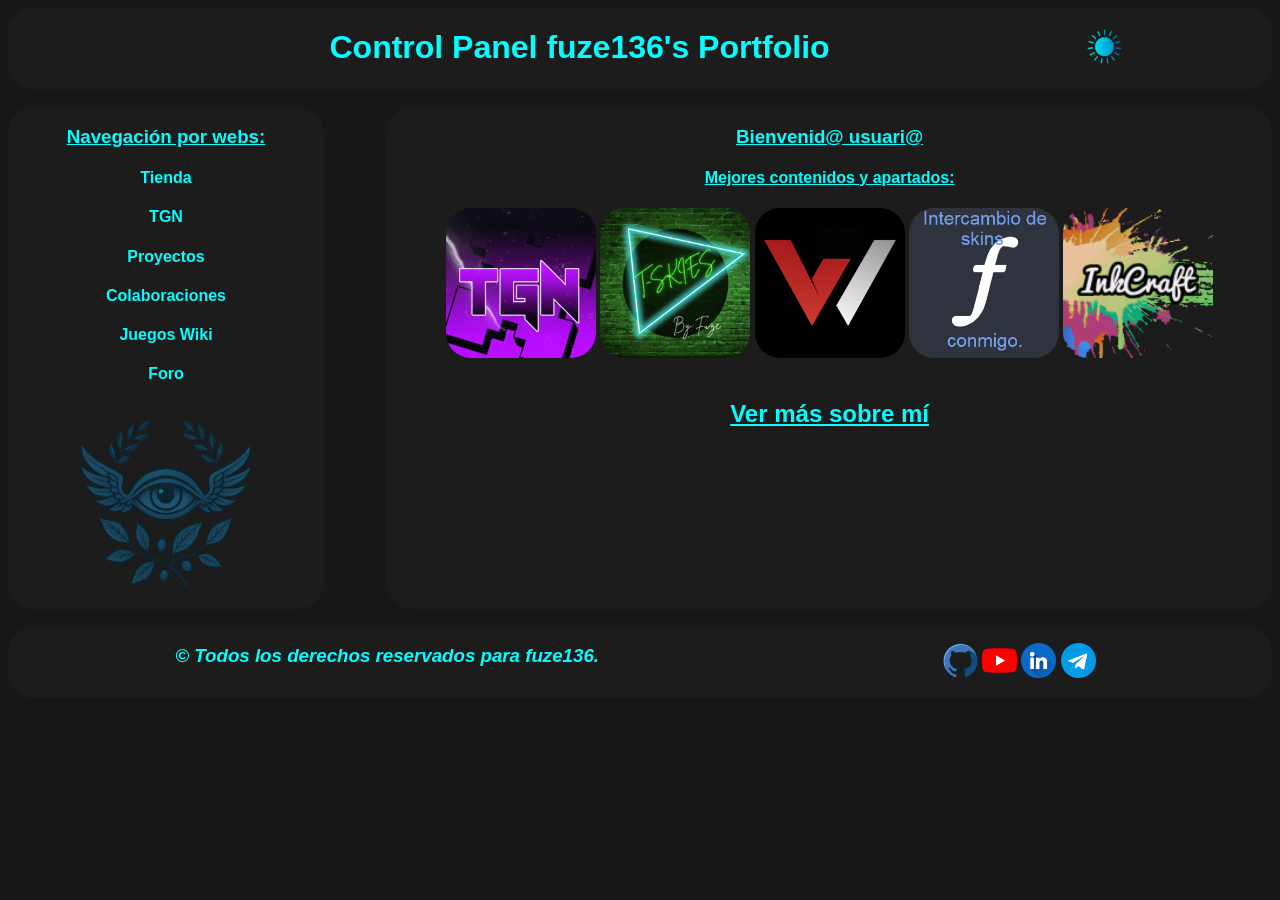
==== commit a00e8864: "Add files via upload" ====
--- a/index.html
+++ b/index.html
@@ -89,11 +89,11 @@
 
             <div id="fdiv2">
                 <p>
-                <a href="https://github.com">
+                <a href="https://github.com/fuze136">
                     <img src="images_pf/github.png" alt="GitHub" class="logof">
                 </a>
 
-                <a href="https://youtube.com">
+                <a href="https://www.youtube.com/@fuze136">
                     <img src="images_pf/youtube.png" alt="YouTube" class="logof">
                 </a>
             
